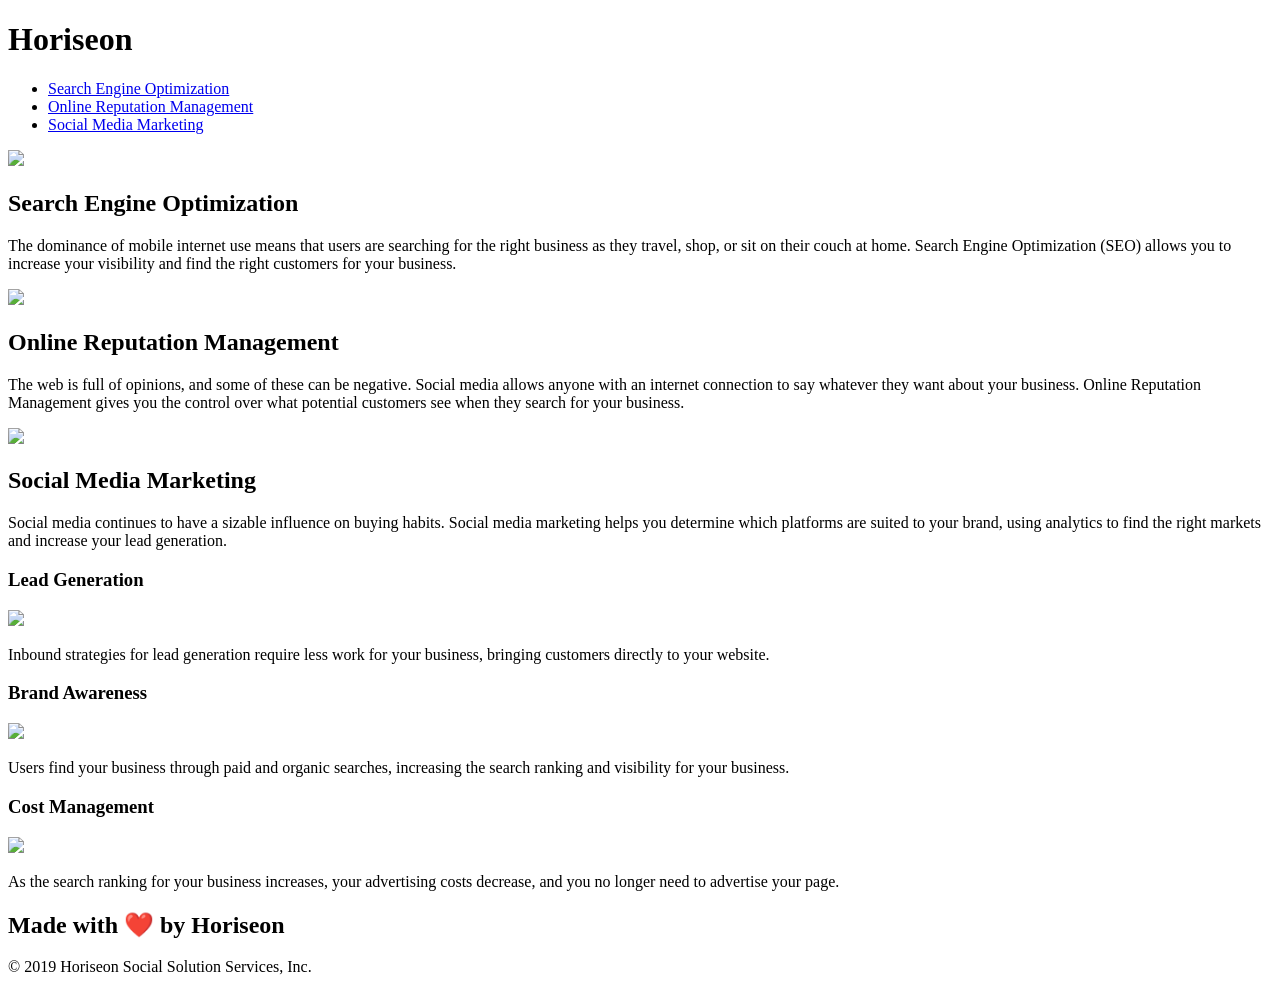
==== Develop/index.html @ cc533bf1 "Cloned on-the-job ticket code" ====
<!DOCTYPE html>
<html lang="en-us">

<head>
    <meta charset="UTF-8" />
    <link rel="stylesheet" href="./assets/css/style.css">
    <title>Horiseon</title>
</head>

<body>
    <div class="header">
        <h1>Hori<span class="seo">seo</span>n</h1>
        <div>
            <ul>
                <li>
                    <a href="#search-engine-optimization">Search Engine Optimization</a>
                </li>
                <li>
                    <a href="#online-reputation-management">Online Reputation Management</a>
                </li>
                <li>
                    <a href="#social-media-marketing">Social Media Marketing</a>
                </li>
            </ul>
        </div>
    </div>
    <div class="hero"></div>
    <div class="content">
        <div class="search-engine-optimization">
            <img src="./assets/images/search-engine-optimization.jpg" class="float-left" />
            <h2>Search Engine Optimization</h2>
            <p>
                The dominance of mobile internet use means that users are searching for the right business as they travel, shop, or sit on their couch at home. Search Engine Optimization (SEO) allows you to increase your visibility and find the right customers for your business.
            </p>
        </div>
        <div id="online-reputation-management" class="online-reputation-management">
            <img src="./assets/images/online-reputation-management.jpg" class="float-right" />
            <h2>Online Reputation Management</h2>
            <p>
                The web is full of opinions, and some of these can be negative. Social media allows anyone with an internet connection to say whatever they want about your business. Online Reputation Management gives you the control over what potential customers see when they search for your business.
            </p>
        </div>
        <div id="social-media-marketing" class="social-media-marketing">
            <img src="./assets/images/social-media-marketing.jpg" class="float-left" />
            <h2>Social Media Marketing</h2>
            <p>
                Social media continues to have a sizable influence on buying habits. Social media marketing helps you determine which platforms are suited to your brand, using analytics to find the right markets and increase your lead generation.
            </p>
        </div>
    </div>
    <div class="benefits">
        <div class="benefit-lead">
            <h3>Lead Generation</h3>
            <img src="./assets/images/lead-generation.png" />
            <p>
                Inbound strategies for lead generation require less work for your business, bringing customers directly to your website.
            </p>
        </div>
        <div class="benefit-brand">
            <h3>Brand Awareness</h3>
            <img src="./assets/images/brand-awareness.png" />
            <p>
                Users find your business through paid and organic searches, increasing the search ranking and visibility for your business.
            </p>
        </div>
        <div class="benefit-cost">
            <h3>Cost Management</h3>
            <img src="./assets/images/cost-management.png"></img>
            <p>
                As the search ranking for your business increases, your advertising costs decrease, and you no longer need to advertise your page.
            </p>
        </div>
    </div>
    <div class="footer">
        <h2>Made with ❤️️ by Horiseon</h2>
        <p>
            &copy; 2019 Horiseon Social Solution Services, Inc.
        </p>
    </div>
</body>

</html>
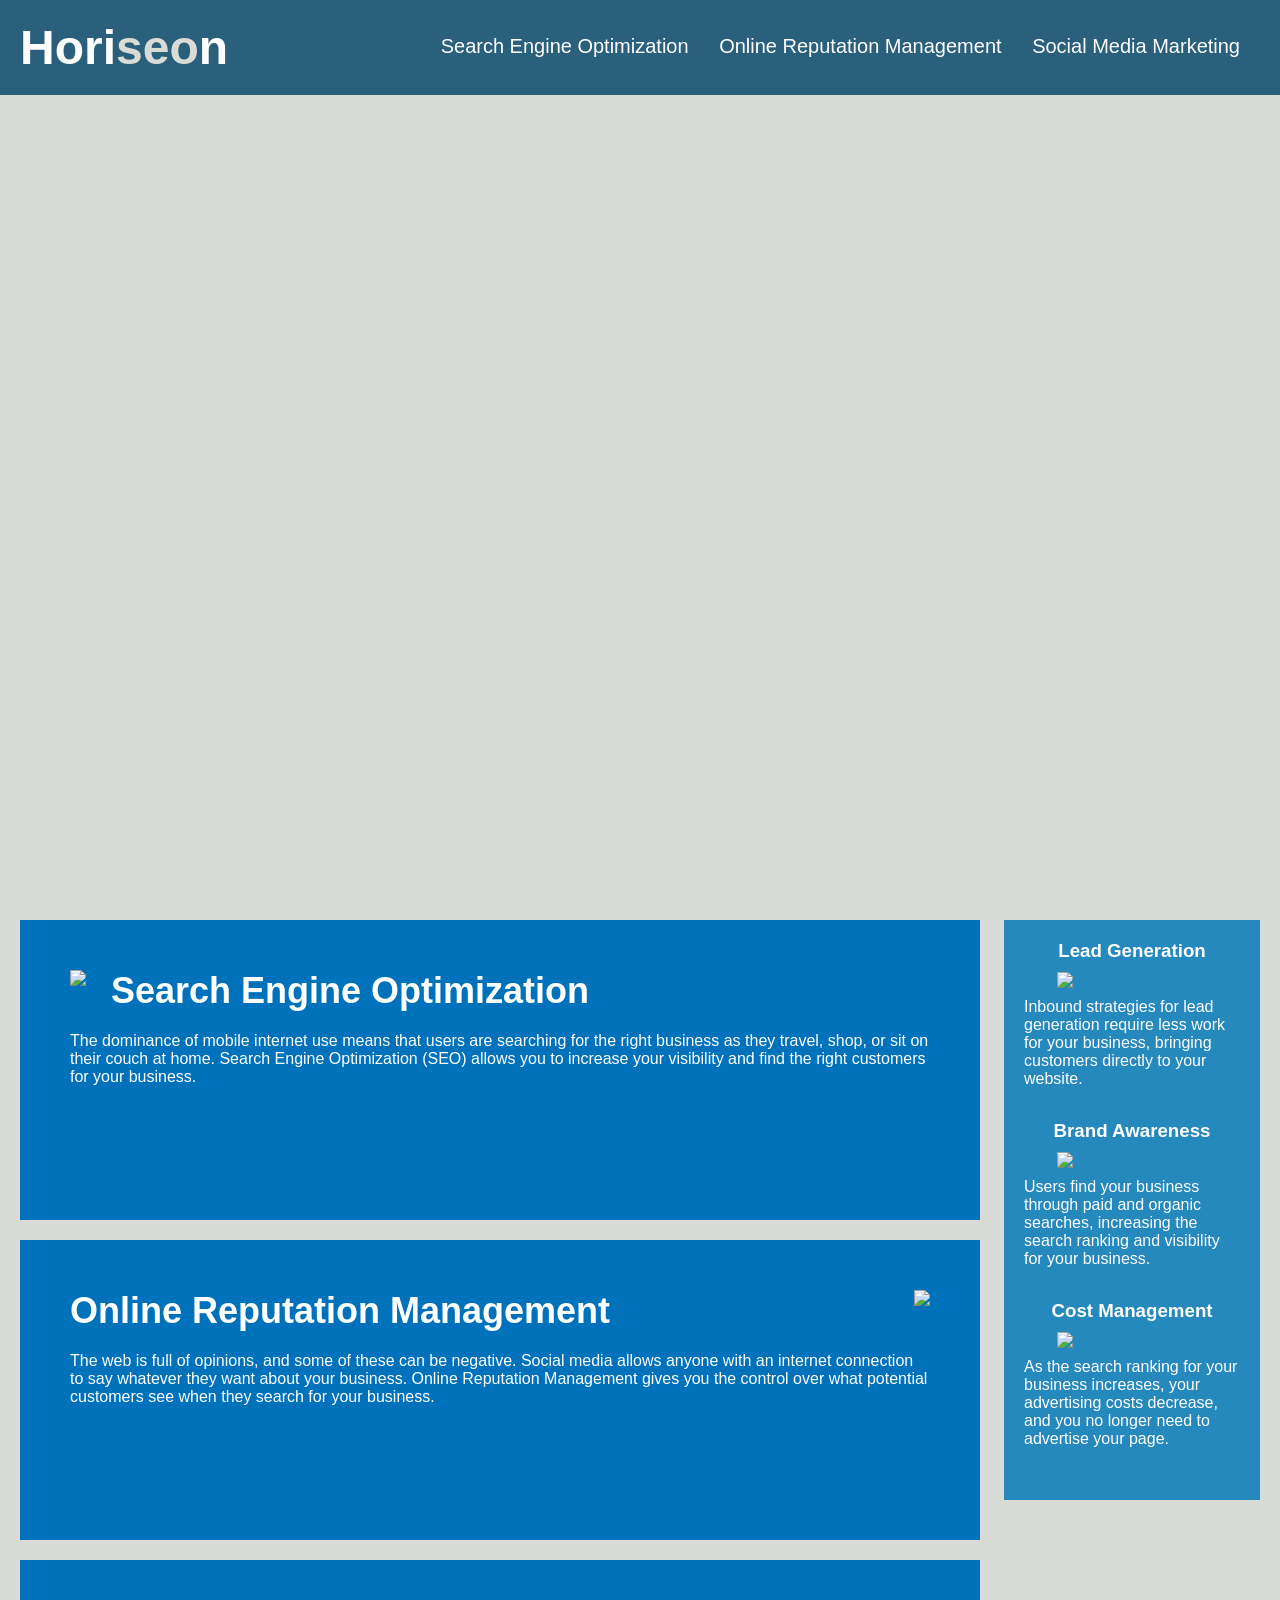
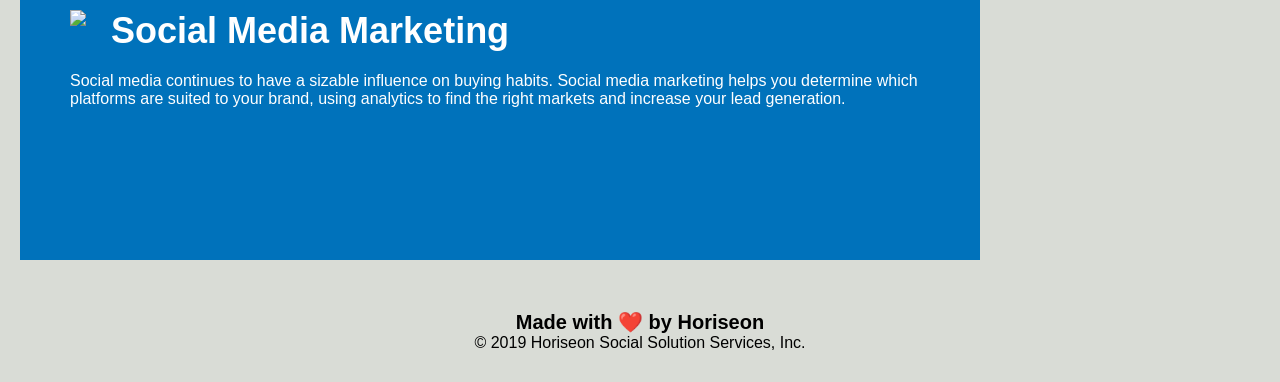
==== commit 4c47d896: "altered the code to contain semantic HTML elements" ====
--- a/Develop/index.html
+++ b/Develop/index.html
@@ -8,9 +8,9 @@
 </head>
 
 <body>
-    <div class="header">
-        <h1>Hori<span class="seo">seo</span>n</h1>
-        <div>
+    <header>
+        <h1>Hori<span>seo</span>n</h1>
+        <nav>
             <ul>
                 <li>
                     <a href="#search-engine-optimization">Search Engine Optimization</a>
@@ -22,17 +22,19 @@
                     <a href="#social-media-marketing">Social Media Marketing</a>
                 </li>
             </ul>
-        </div>
-    </div>
-    <div class="hero"></div>
-    <div class="content">
-        <div class="search-engine-optimization">
+        </nav>
+    </header>
+    <section class="hero"></section>
+
+    <section class="content">
+        <div class="search-engine-optimization" id="search-engine-optimization">
             <img src="./assets/images/search-engine-optimization.jpg" class="float-left" />
             <h2>Search Engine Optimization</h2>
             <p>
                 The dominance of mobile internet use means that users are searching for the right business as they travel, shop, or sit on their couch at home. Search Engine Optimization (SEO) allows you to increase your visibility and find the right customers for your business.
             </p>
         </div>
+
         <div id="online-reputation-management" class="online-reputation-management">
             <img src="./assets/images/online-reputation-management.jpg" class="float-right" />
             <h2>Online Reputation Management</h2>
@@ -40,6 +42,7 @@
                 The web is full of opinions, and some of these can be negative. Social media allows anyone with an internet connection to say whatever they want about your business. Online Reputation Management gives you the control over what potential customers see when they search for your business.
             </p>
         </div>
+
         <div id="social-media-marketing" class="social-media-marketing">
             <img src="./assets/images/social-media-marketing.jpg" class="float-left" />
             <h2>Social Media Marketing</h2>
@@ -47,8 +50,10 @@
                 Social media continues to have a sizable influence on buying habits. Social media marketing helps you determine which platforms are suited to your brand, using analytics to find the right markets and increase your lead generation.
             </p>
         </div>
-    </div>
-    <div class="benefits">
+
+    </section>
+
+    <section class="benefits">
         <div class="benefit-lead">
             <h3>Lead Generation</h3>
             <img src="./assets/images/lead-generation.png" />
@@ -70,13 +75,13 @@
                 As the search ranking for your business increases, your advertising costs decrease, and you no longer need to advertise your page.
             </p>
         </div>
-    </div>
-    <div class="footer">
+    </section>
+    <footer>
         <h2>Made with ❤️️ by Horiseon</h2>
         <p>
             &copy; 2019 Horiseon Social Solution Services, Inc.
         </p>
-    </div>
+    </footer>
 </body>
 
 </html>
--- a/Develop/assets/css/style.css
+++ b/Develop/assets/css/style.css
@@ -0,0 +1,200 @@
+* {
+    box-sizing: border-box;
+    padding: 0;
+    margin: 0;
+}
+
+body {
+    background-color: #d9dcd6;
+}
+
+header {
+    padding: 20px;
+    font-family: 'Trebuchet MS', 'Lucida Sans Unicode', 'Lucida Grande', 'Lucida Sans', Arial, sans-serif;
+    background-color: #2a607c;
+    color: #ffffff;
+}
+
+header h1 {
+    display: inline-block;
+    font-size: 48px;
+}
+
+header h1 span {
+    color: #d9dcd6;
+}
+
+header nav {
+    padding-top: 15px;
+    margin-right: 20px;
+    float: right;
+    font-family: 'Gill Sans', 'Gill Sans MT', Calibri, 'Trebuchet MS', sans-serif;
+    font-size: 20px;
+}
+
+header nav ul {
+    list-style-type: none;
+}
+
+header ul li {
+    display: inline-block;
+    margin-left: 25px;
+}
+
+a {
+    color: #ffffff;
+    text-decoration: none;
+}
+
+p {
+    font-size: 16px;
+}
+
+.hero {
+    height: 800px;
+    width: 100%;
+    margin-bottom: 25px;
+    background-image: url("../images/digital-marketing-meeting.jpg");
+    background-size: cover;
+    background-position: center;
+}
+
+.float-left {
+    float: left;
+    margin-right: 25px;
+}
+
+.float-right {
+    float: right;
+    margin-left: 25px;
+}
+
+.content {
+    width: 75%;
+    display: inline-block;
+    margin-left: 20px;
+}
+
+.benefits {
+    margin-right: 20px;
+    padding: 20px;
+    clear: both;
+    float: right;
+    width: 20%;
+    height: 100%;
+    font-family: 'Gill Sans', 'Gill Sans MT', Calibri, 'Trebuchet MS', sans-serif;
+    background-color: #2589bd;
+}
+
+.benefit-lead {
+    margin-bottom: 32px;
+    color: #ffffff;
+}
+
+.benefit-brand {
+    margin-bottom: 32px;
+    color: #ffffff;
+}
+
+.benefit-cost {
+    margin-bottom: 32px;
+    color: #ffffff;
+}
+
+.benefit-lead h3 {
+    margin-bottom: 10px;
+    text-align: center;
+}
+
+.benefit-brand h3 {
+    margin-bottom: 10px;
+    text-align: center;
+}
+
+.benefit-cost h3 {
+    margin-bottom: 10px;
+    text-align: center;
+}
+
+.benefit-lead img {
+    display: block;
+    margin: 10px auto;
+    max-width: 150px;
+}
+
+.benefit-brand img {
+    display: block;
+    margin: 10px auto;
+    max-width: 150px;
+}
+
+.benefit-cost img {
+    display: block;
+    margin: 10px auto;
+    max-width: 150px;
+}
+
+.search-engine-optimization {
+    margin-bottom: 20px;
+    padding: 50px;
+    height: 300px;
+    font-family: 'Gill Sans', 'Gill Sans MT', Calibri, 'Trebuchet MS', sans-serif;
+    background-color: #0072bb;
+    color: #ffffff;
+}
+
+.online-reputation-management {
+    margin-bottom: 20px;
+    padding: 50px;
+    height: 300px;
+    font-family: 'Gill Sans', 'Gill Sans MT', Calibri, 'Trebuchet MS', sans-serif;
+    background-color: #0072bb;
+    color: #ffffff;
+}
+
+.social-media-marketing {
+    margin-bottom: 20px;
+    padding: 50px;
+    height: 300px;
+    font-family: 'Gill Sans', 'Gill Sans MT', Calibri, 'Trebuchet MS', sans-serif;
+    background-color: #0072bb;
+    color: #ffffff;
+}
+
+.search-engine-optimization img {
+    max-height: 200px;
+}
+
+.online-reputation-management img {
+    max-height: 200px;
+}
+
+.social-media-marketing img {
+    max-height: 200px;
+}
+
+.search-engine-optimization h2 {
+    margin-bottom: 20px;
+    font-size: 36px;
+}
+
+.online-reputation-management h2 {
+    margin-bottom: 20px;
+    font-size: 36px;
+}
+
+.social-media-marketing h2 {
+    margin-bottom: 20px;
+    font-size: 36px;
+}
+
+footer {
+    padding: 30px;
+    clear: both;
+    font-family: 'Trebuchet MS', 'Lucida Sans Unicode', 'Lucida Grande', 'Lucida Sans', Arial, sans-serif;
+    text-align: center;
+}
+
+footer h2 {
+    font-size: 20px;
+}
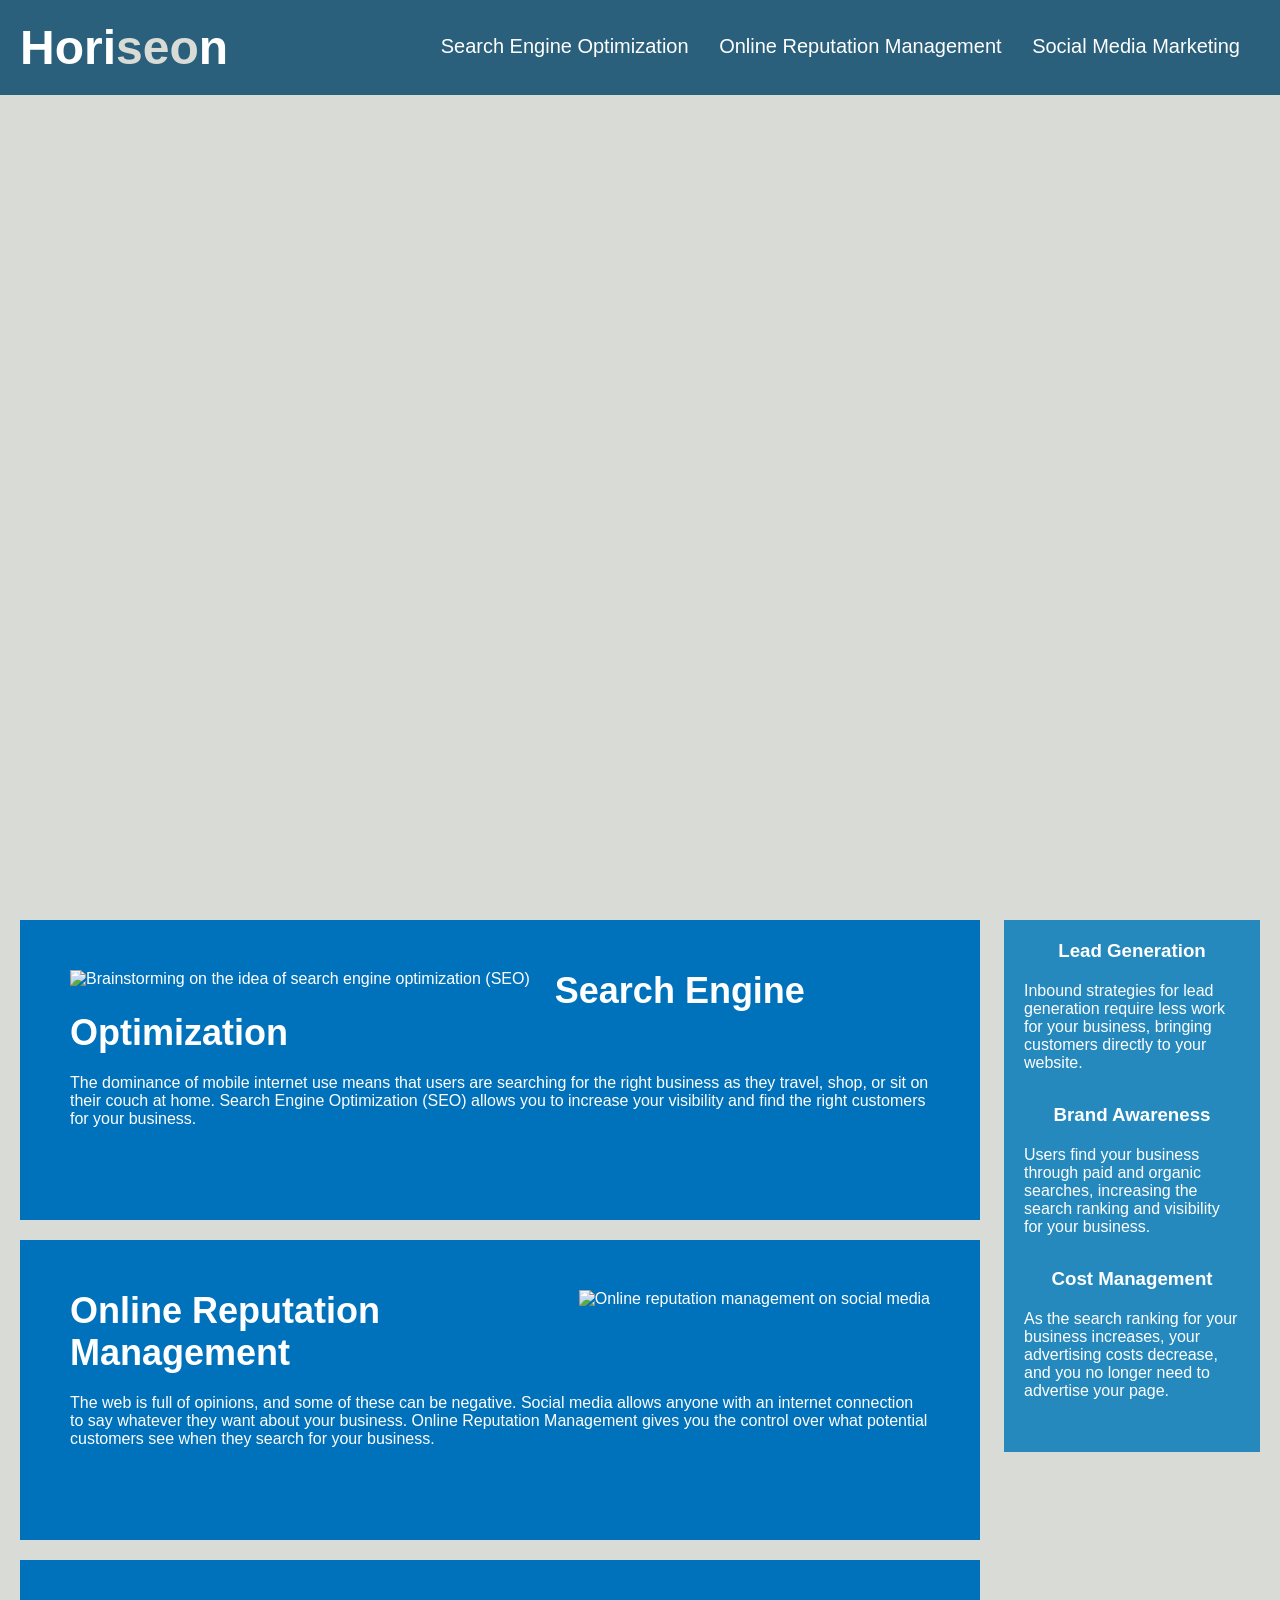
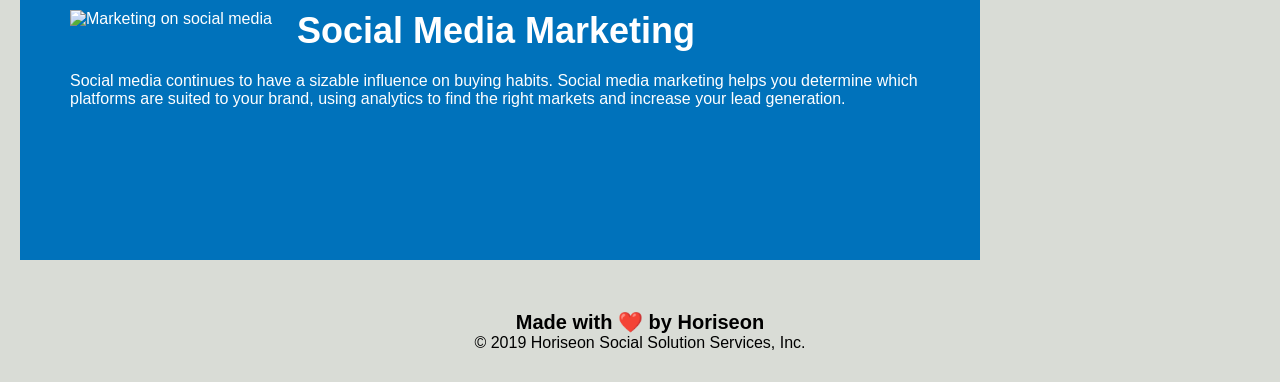
==== commit 7472c6b5: "added appropriate alt tags on all images on the site" ====
--- a/Develop/index.html
+++ b/Develop/index.html
@@ -28,7 +28,7 @@
 
     <section class="content">
         <div class="search-engine-optimization" id="search-engine-optimization">
-            <img src="./assets/images/search-engine-optimization.jpg" class="float-left" />
+            <img src="./assets/images/search-engine-optimization.jpg" alt="Brainstorming on the idea of search engine optimization (SEO)" class="float-left" />
             <h2>Search Engine Optimization</h2>
             <p>
                 The dominance of mobile internet use means that users are searching for the right business as they travel, shop, or sit on their couch at home. Search Engine Optimization (SEO) allows you to increase your visibility and find the right customers for your business.
@@ -36,7 +36,7 @@
         </div>
 
         <div id="online-reputation-management" class="online-reputation-management">
-            <img src="./assets/images/online-reputation-management.jpg" class="float-right" />
+            <img src="./assets/images/online-reputation-management.jpg" alt="Online reputation management on social media" class="float-right" />
             <h2>Online Reputation Management</h2>
             <p>
                 The web is full of opinions, and some of these can be negative. Social media allows anyone with an internet connection to say whatever they want about your business. Online Reputation Management gives you the control over what potential customers see when they search for your business.
@@ -44,7 +44,7 @@
         </div>
 
         <div id="social-media-marketing" class="social-media-marketing">
-            <img src="./assets/images/social-media-marketing.jpg" class="float-left" />
+            <img src="./assets/images/social-media-marketing.jpg" alt="Marketing on social media" class="float-left" />
             <h2>Social Media Marketing</h2>
             <p>
                 Social media continues to have a sizable influence on buying habits. Social media marketing helps you determine which platforms are suited to your brand, using analytics to find the right markets and increase your lead generation.
@@ -56,21 +56,21 @@
     <section class="benefits">
         <div class="benefit-lead">
             <h3>Lead Generation</h3>
-            <img src="./assets/images/lead-generation.png" />
+            <img src="./assets/images/lead-generation.png" alt="" />
             <p>
                 Inbound strategies for lead generation require less work for your business, bringing customers directly to your website.
             </p>
         </div>
         <div class="benefit-brand">
             <h3>Brand Awareness</h3>
-            <img src="./assets/images/brand-awareness.png" />
+            <img src="./assets/images/brand-awareness.png" alt="" />
             <p>
                 Users find your business through paid and organic searches, increasing the search ranking and visibility for your business.
             </p>
         </div>
         <div class="benefit-cost">
             <h3>Cost Management</h3>
-            <img src="./assets/images/cost-management.png"></img>
+            <img src="./assets/images/cost-management.png" alt="" >
             <p>
                 As the search ranking for your business increases, your advertising costs decrease, and you no longer need to advertise your page.
             </p>
